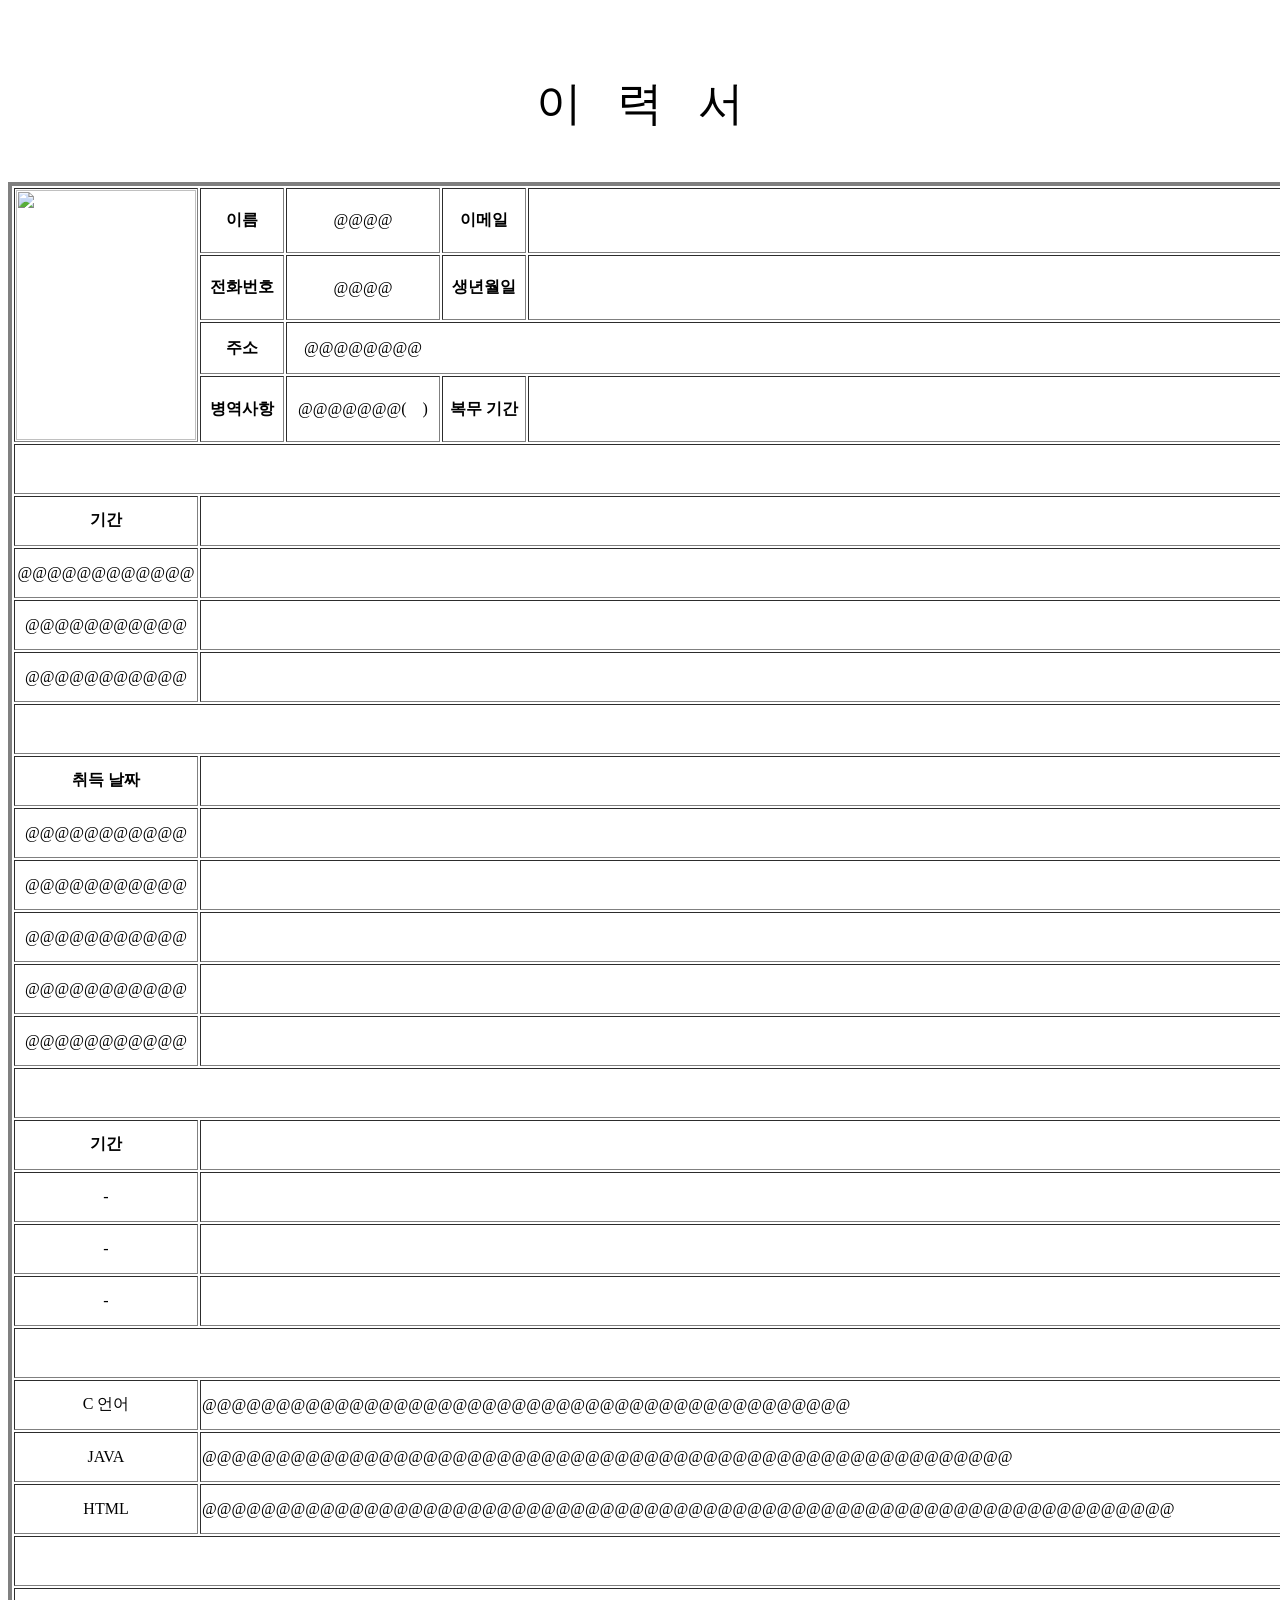
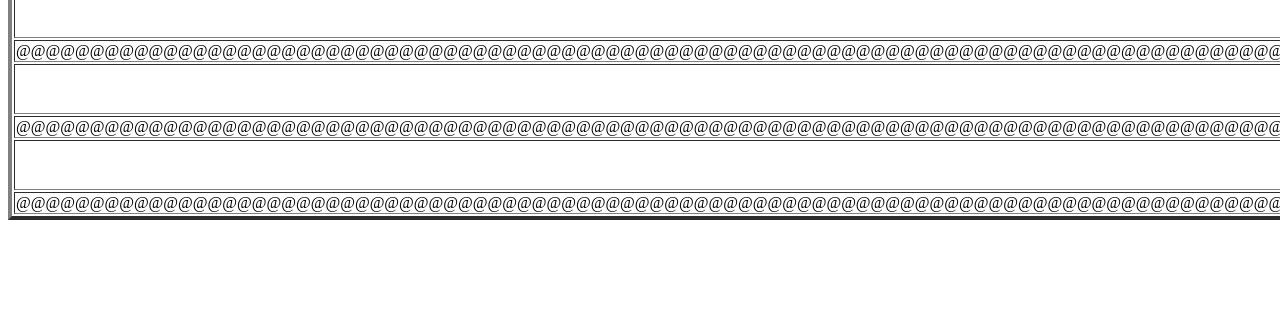
==== for_public.html @ 0bb3aeb0 "Add files via upload" ====
<html>
    <head>
        <meta charset="UTF-8">
        <title> @@@@의 명명백백히 정정당당한 이력서</title>
        <br>
        <p style="font-size:290%" align="center"> 이&nbsp;&nbsp;&nbsp;력&nbsp;&nbsp;&nbsp;서 </p>
    </head>
    <body>
        <table border="4" align="center" width="1400">
            <tr>
                <td align="center" rowspan="4" width="180" height="180">
                    <img height="250" src="./Mainimg/famous.webp" width="100%">
                </td>
                <th align="center" width="80" height="40">이름</th>
                <td align="center" width="150" height="50">@@@@</td>
                <th align="center" width="80" height="40">이메일</th>
                <td align="center">!!!!!!!!!!!!!!!!!@gmail.com</td>
            </tr>
            <tr>
                <th align="center" height="40">전화번호</th> 
                <td align="center">@@@@</td>
                <th align="center" height="50">생년월일</th> 
                <td align="center">@@@@@</td>
            </tr>
            <tr>
                <th align="center" width="80" height="40">주소</th> 
                <td colspan="3">&nbsp;&nbsp;&nbsp;&nbsp;@@@@@@@@</td>
            </tr>
            <tr>
                <th align="center" height="50">병역사항</th>
                <td align="center">@@@@@@@( &nbsp&nbsp )</td>
                <th align="center">복무 기간</th>
                <td align="center">@@@@</td>
            </tr>
            
            <tr>
                <th colspan="5" height="50" style="font-size: 150%;">학 력</th>
            </tr>
            <tr>
                <th height="50">기간</th>
                <th colspan="4">학교명</th>
            </tr>
            <tr>
                <td align="center" height="50">@@@@@@@@@@@@</td>
                <td align="center" colspan="4">@@@@@@@@@@</td>
            </tr>
            <tr>
                <td align="center" height="50">@@@@@@@@@@@</td>
                <td align="center" colspan="4">@@@@@@@@@@@</td>
            </tr>
             <tr>
                <td align="center" height="50">@@@@@@@@@@@</td>
                <td align="center" colspan="4">@@@@@@@@@@@</td>
            </tr>
            <tr>
                <th align="center" height="50" colspan="5" style="font-size: 150%;">보유 자격증</th>
            </tr>
            <tr>
                <th height="50">취득 날짜</th>
                <th colspan="4">자격증이름</th>
            </tr>
            <tr>
                <td align="center" height="50">@@@@@@@@@@@</td>
                <td align="center" colspan="4">@@@@@@@@@@@</td>
            </tr>
            <tr>
                <td align="center" height="50">@@@@@@@@@@@</td>
                <td align="center" colspan="4">@@@@@@@@@@@</td>
            </tr>
            <tr>
                <td align="center" height="50">@@@@@@@@@@@</td>
                <td align="center" colspan="4">@@@@@@@@@@@</td>
            </tr>
            <tr>
                <td align="center" height="50">@@@@@@@@@@@</td>
                <td align="center" colspan="4"> @@@@@@@@@@@ </td>
            </tr>
	<tr>
                <td align="center" height="50"> @@@@@@@@@@@</td>
                <td align="center" colspan="4"> @@@@@@@@@@@ </td>
            </tr>
            
            <tr>
                <th align="center" height="50" colspan="5" style="font-size: 150%;">경력</th> 
            </tr>
            <tr>
                <th height="50">기간</th>
                <th colspan="4">업무 내용</th>
            </tr>
            <tr>
                <td align="center" height="50"> - </td>
                <td align="center" colspan="4"> 신입 </td>
            </tr>
            <tr>
                <td align="center" height="50"> - </td>
                <td align="center" colspan="4"> - </td>
            </tr>
            <tr>
                <td align="center" height="50"> - </td>
                <td align="center" colspan="4"> - </td>
            </tr>
            
            <tr>
                <th align="center" height="50" colspan="5" style="font-size: 150%;">사용 언어 및 기술</th> 
            </tr>
            <tr>
                <td align="center" height="50"> C 언어</td>
                <td colspan="4">@@@@@@@@@@@@@@@@@@@@@@@@@@@@@@@@@@@@@@@@@@@@</td>
            </tr>
            <tr>
                <td align="center" height="50">JAVA</td>
                <td colspan="4">@@@@@@@@@@@@@@@@@@@@@@@@@@@@@@@@@@@@@@@@@@@@@@@@@@@@@@@</td>
            </tr>
            <tr>
                <td align="center" height="50">HTML</td>
                <td colspan="4">@@@@@@@@@@@@@@@@@@@@@@@@@@@@@@@@@@@@@@@@@@@@@@@@@@@@@@@@@@@@@@@@@@ </td>
            </tr>
            
            <tr>
                <th align="center" height="50" colspan="5" style="font-size: 150%;">자기 소개서</th> 
            </tr>
            <tr>
                <th align="center" height="50" colspan="5" style="font-size: 130%;">성장 과정</th> 
            </tr>
            <tr>
                <td height="auto" colspan="5">
                    <p>
                        @@@@@@@@@@@@@@@@@@@@@@@@@@@@@@@@@@@@@@@@@@@@@@@@@@@@@@@@@@@@@@@@@@@@@@@@@@@@@@@@@@@@@@@@@@@@@@@@@@@@@@@@@@@@@@@@@@@@@@@@@@@@@@@@@@@@@@@@@@@@@@@@@@@@@@@@@@@@@@@@@@@@@@@@@@@@@@@@@@@@@@@@@@@@@@@@@@@@@@@@@@@@@@@@@@@@@@@@@@@@@@@@@@@@@@@@@@@@@@@@@@@@@@@@@@@@@@@@@@@@@@@@@@@@@@@@@@@@@@@@@@@@@@@@@@@@@@@@@@@@@@@@@@@@@@@@@@@@@@@@@@@@@@@@@@@@@@@@@@@@@@@@@@@@@@@@@@@@@@@@@@@@@@@@@@@@@@@@@@@@@@@@@@@@@@@@@@@@@@@@@@@@@@@@@@@@@@@@@@@@@@@@@@@@@@@@@@@@@@@@@@@@@@@@@@@@@@@@@@@@@@@@@@@@@@@@@@@@@@@@@@@@@@@@@@@@@@@@@@@@@@@@@@@@@@@@@@@@@@@@@@@@@@@@@@@@@@@@@@@
                    </p>

                </td>
            </tr>
            
            <tr>
                <th align="center" height="50" colspan="5" style="font-size: 130%;">학창 시절</th> 
            </tr>
            <tr>
                <td height="auto" colspan="5">
                    <p>
                        @@@@@@@@@@@@@@@@@@@@@@@@@@@@@@@@@@@@@@@@@@@@@@@@@@@@@@@@@@@@@@@@@@@@@@@@@@@@@@@@@@@@@@@@@@@@@@@@@@@@@@@@@@@@@@@@@@@@@@@@@@@@@@@@@@@@@@@@@@@@@@@@@@@@@@@@@@@@@@@@@@@@@@@@@@@@@@@@@@@@@@@@@@@@@@@@@@@@@@@@@@@@@@@@@@@@@@@@@@@@@@@@@@@@@@@@@@@@@@@@@@@@@@@@@@@@@@@@@@@@@@@@@@@@@@@@@@@@@@@@@@@@@@@@@@@@@@@@@@@@@@@@@@@@@@@@@@@@@@@@@@@@@@@@@@@@@@@@@@@@@@@@@@@@@@@@@@@@@@@@@@@@@@@@@@@@@@@@@@@@@@@@@@@@@@@@@@@@@@@@@@@@@@@@@@@@@@@@@@@@@@@@@@@@@@@@@@@@@@@@@@@@@@@@@@@@@@@@@@@@@@@@@@@@@@@@@@@@@@@@@@@@@@@@@@@@@@@@@@@@@@@@@@@@@@@@@@@@@@@@@@@@@@@@@@@@@@@@@@@
                    </p>
                                   </td>
            </tr>
            
            <tr>
                <th align="center" height="50" colspan="5" style="font-size: 130%;">성격 장단점</th> 
            </tr>
            <tr>
                <td height="auto" colspan="5">
                    <p>
                        @@@@@@@@@@@@@@@@@@@@@@@@@@@@@@@@@@@@@@@@@@@@@@@@@@@@@@@@@@@@@@@@@@@@@@@@@@@@@@@@@@@@@@@@@@@@@@@@@@@@@@@@@@@@@@@@@@@@@@@@@@@@@@@@@@@@@@@@@@@@@@@@@@@@@@@@@@@@@@@@@@@@@@@@@@@@@@@@@@@@@@@@@@@@@@@@@@@@@@@@@@@@@@@@@@@@@@@@@@@@@@@@@@@@@@@@@@@@@@@@@@@@@@@@@@@@@@@@@@@@@@@@@@@@@@@@@@@@@@@@@@@@@@@@@@@@@@@@@@@@@@@@@@@@@@@@@@@@@@@@@@@@@@@@@@@@@@@@@@@@@@@@@@@@@@@@@@@@@@@@@@@@@@@@@@@@@@@@@@@@@@@@@@@@@@@@@@@@@@@@@@@@@@@@@@@@@@@@@@@@@@@@@@@@@@@@@@@@@@@@@@@@@@@@@@@@@@@@@@@@@@@@@@@@@@@@@@@@@@@@@@@@@@@@@@@@@@@@@@@@@@@@@@@@@@@@@@@@@@@@@@@@@@@@@@@@@@@@@@@
                    </p>
                                    </td>
            </tr>
        </table>
<br><br><br><br><br>
    </body>
</html>
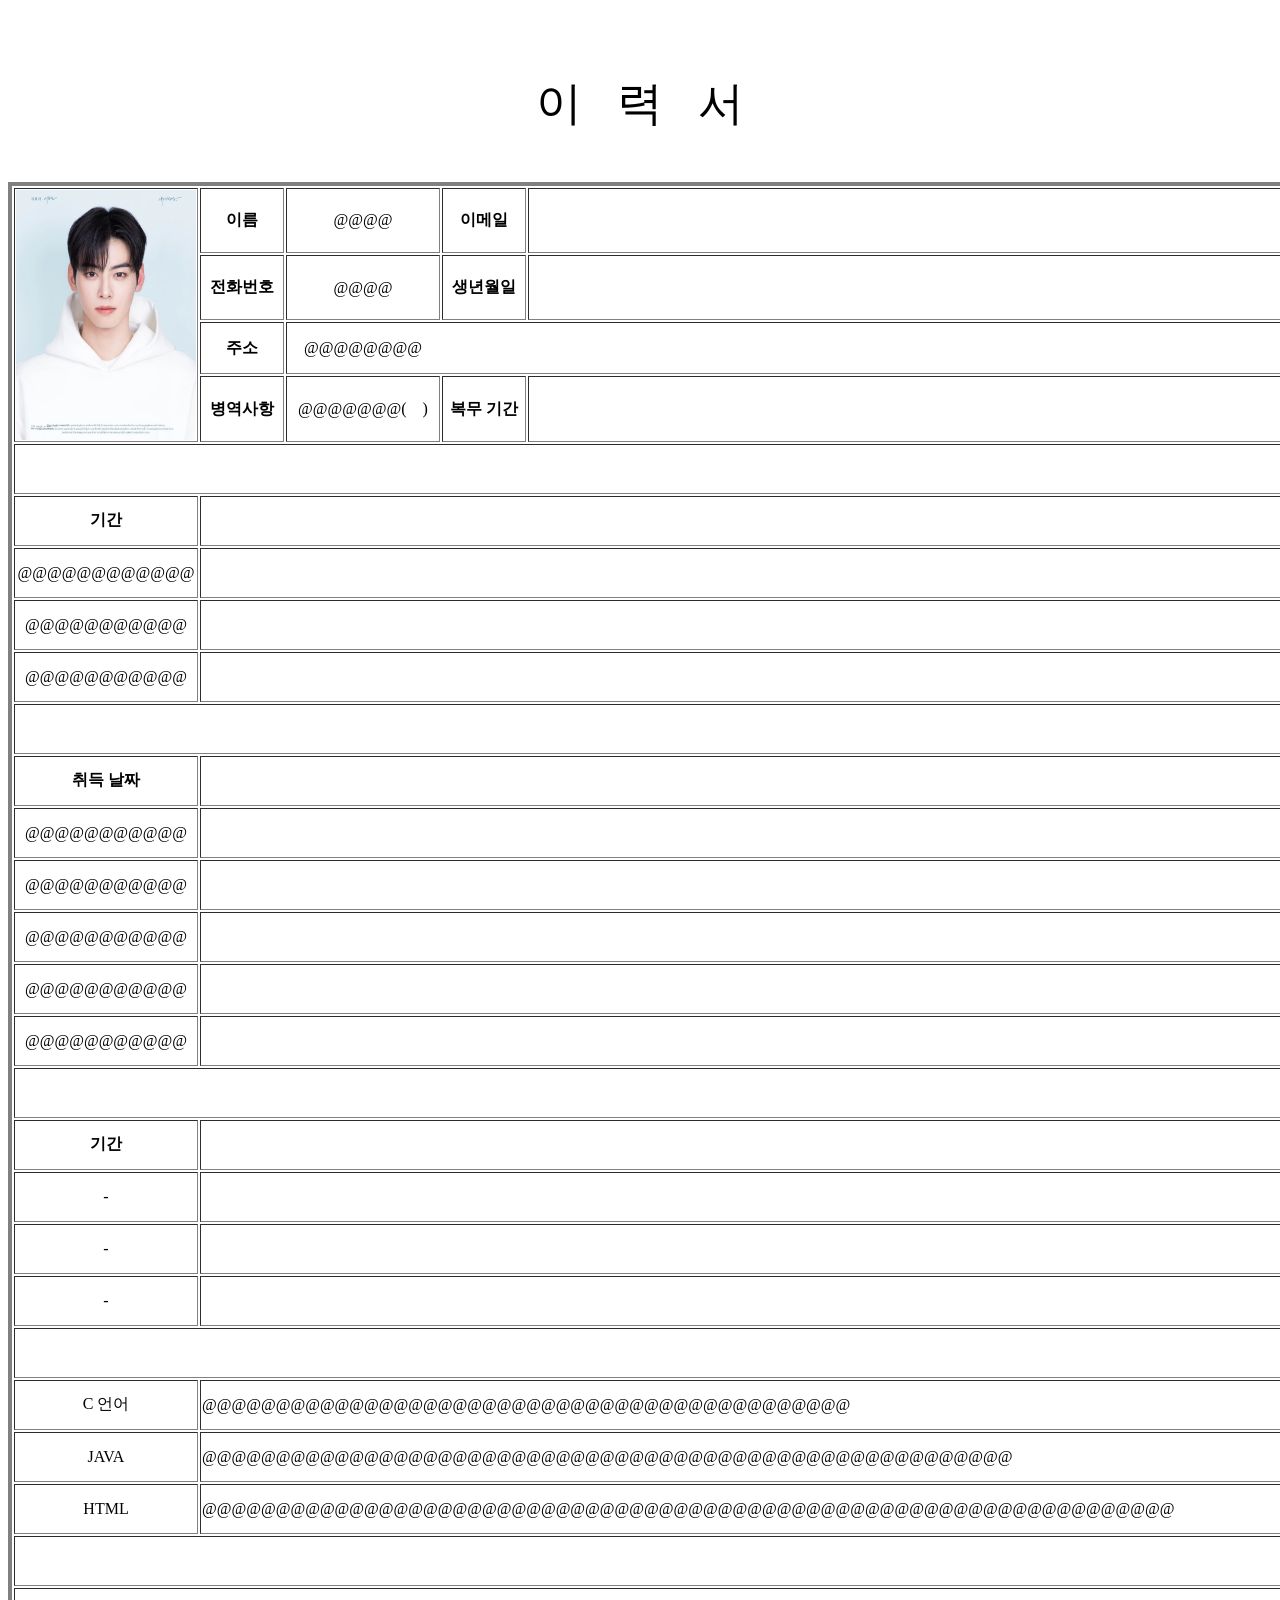
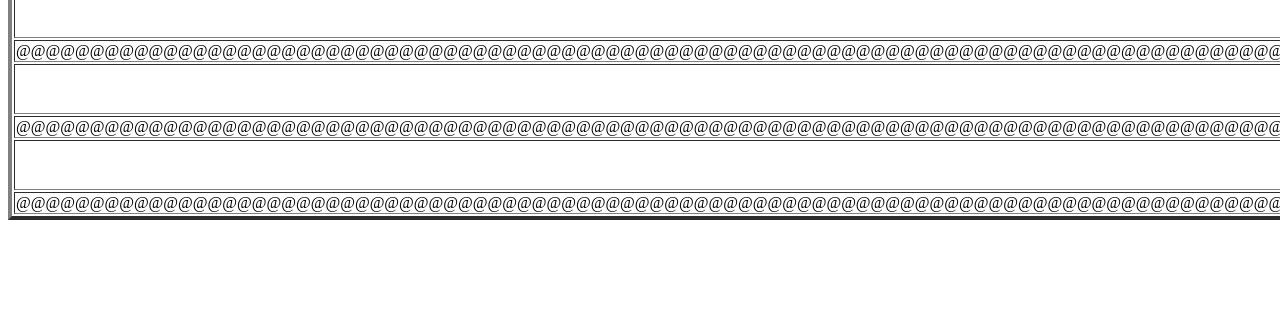
==== commit 7f9ecf24: "Update for_public.html" ====
--- a/for_public.html
+++ b/for_public.html
@@ -9,7 +9,7 @@
         <table border="4" align="center" width="1400">
             <tr>
                 <td align="center" rowspan="4" width="180" height="180">
-                    <img height="250" src="./Mainimg/famous.webp" width="100%">
+                    <img height="250" src="famous.webp" width="100%">
                 </td>
                 <th align="center" width="80" height="40">이름</th>
                 <td align="center" width="150" height="50">@@@@</td>
@@ -155,4 +155,4 @@
         </table>
 <br><br><br><br><br>
     </body>
-</html>+</html>
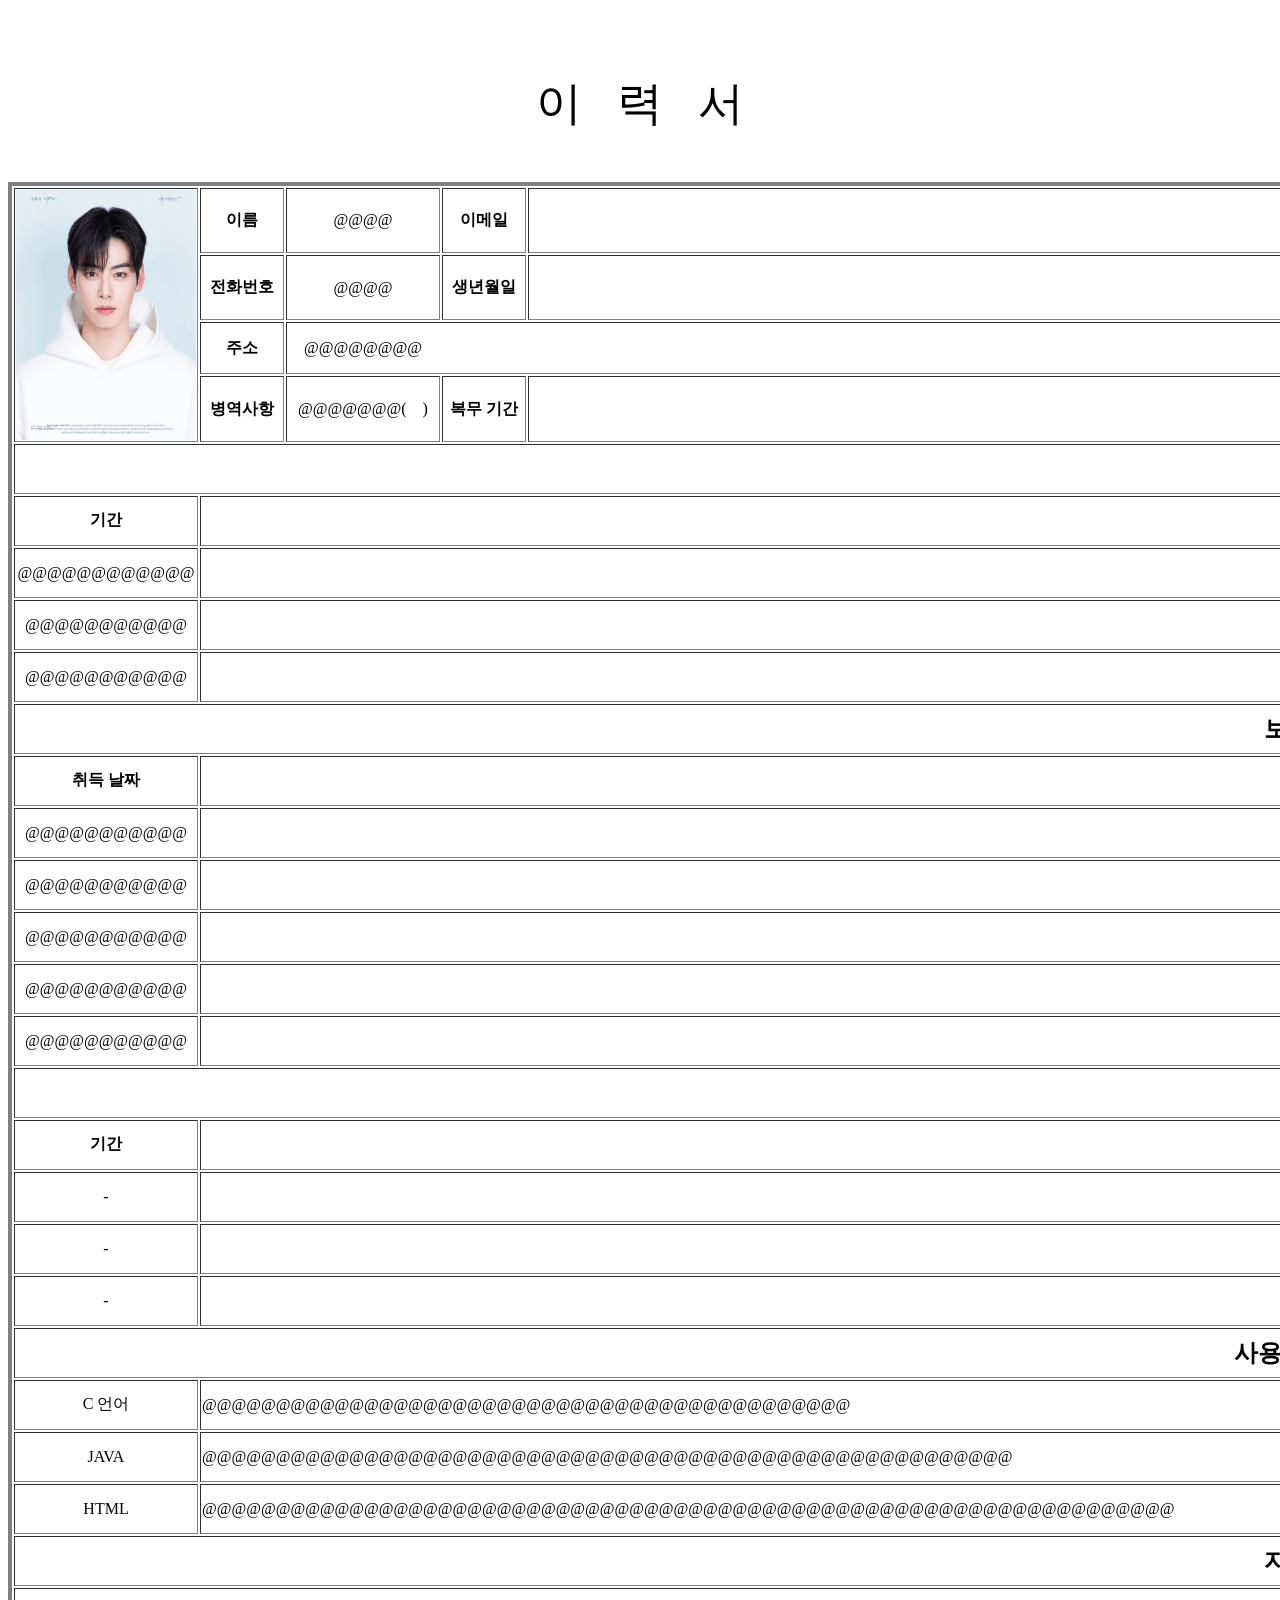
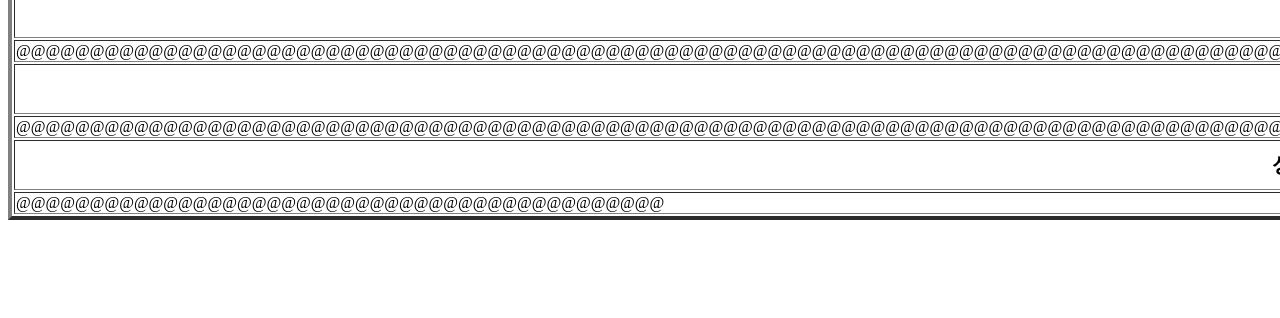
==== commit 09ede33f: "Update for_public.html" ====
--- a/for_public.html
+++ b/for_public.html
@@ -125,7 +125,7 @@
             <tr>
                 <td height="auto" colspan="5">
                     <p>
-                        @@@@@@@@@@@@@@@@@@@@@@@@@@@@@@@@@@@@@@@@@@@@@@@@@@@@@@@@@@@@@@@@@@@@@@@@@@@@@@@@@@@@@@@@@@@@@@@@@@@@@@@@@@@@@@@@@@@@@@@@@@@@@@@@@@@@@@@@@@@@@@@@@@@@@@@@@@@@@@@@@@@@@@@@@@@@@@@@@@@@@@@@@@@@@@@@@@@@@@@@@@@@@@@@@@@@@@@@@@@@@@@@@@@@@@@@@@@@@@@@@@@@@@@@@@@@@@@@@@@@@@@@@@@@@@@@@@@@@@@@@@@@@@@@@@@@@@@@@@@@@@@@@@@@@@@@@@@@@@@@@@@@@@@@@@@@@@@@@@@@@@@@@@@@@@@@@@@@@@@@@@@@@@@@@@@@@@@@@@@@@@@@@@@@@@@@@@@@@@@@@@@@@@@@@@@@@@@@@@@@@@@@@@@@@@@@@@@@@@@@@@@@@@@@@@@@@@@@@@@@@@@@@@@@@@@@@@@@@@@@@@@@@@@@@@@@@@@@@@@@@@@@@@@@@@@@@@@@@@@@@@@@@@@@@@@@@@@@@@@
+                        @@@@@@@@@@@@@@@@@@@@@@@@@@@@@@@@@@@@@@@@@@@@@@@@@@@@@@@@@@@@@@@@@@@@@@@@@@@@@@@@@@@@@@@
                     </p>
 
                 </td>
@@ -137,7 +137,7 @@
             <tr>
                 <td height="auto" colspan="5">
                     <p>
-                        @@@@@@@@@@@@@@@@@@@@@@@@@@@@@@@@@@@@@@@@@@@@@@@@@@@@@@@@@@@@@@@@@@@@@@@@@@@@@@@@@@@@@@@@@@@@@@@@@@@@@@@@@@@@@@@@@@@@@@@@@@@@@@@@@@@@@@@@@@@@@@@@@@@@@@@@@@@@@@@@@@@@@@@@@@@@@@@@@@@@@@@@@@@@@@@@@@@@@@@@@@@@@@@@@@@@@@@@@@@@@@@@@@@@@@@@@@@@@@@@@@@@@@@@@@@@@@@@@@@@@@@@@@@@@@@@@@@@@@@@@@@@@@@@@@@@@@@@@@@@@@@@@@@@@@@@@@@@@@@@@@@@@@@@@@@@@@@@@@@@@@@@@@@@@@@@@@@@@@@@@@@@@@@@@@@@@@@@@@@@@@@@@@@@@@@@@@@@@@@@@@@@@@@@@@@@@@@@@@@@@@@@@@@@@@@@@@@@@@@@@@@@@@@@@@@@@@@@@@@@@@@@@@@@@@@@@@@@@@@@@@@@@@@@@@@@@@@@@@@@@@@@@@@@@@@@@@@@@@@@@@@@@@@@@@@@@@@@@@@
+                        @@@@@@@@@@@@@@@@@@@@@@@@@@@@@@@@@@@@@@@@@@@@@@@@@@@@@@@@@@@@@@@@@@@@@@@@@@@@@@@@@@@@@@@@@@@@@@@@@@@@@@@@@@@@@@@@@@@@@@@@@@@@@@@@@@@@@@@@@@@@@@@@@@@@@@@@@@@@@@@@@@@@@@@@@@@@@@@@@@
                     </p>
                                    </td>
             </tr>
@@ -148,8 +148,7 @@
             <tr>
                 <td height="auto" colspan="5">
                     <p>
-                        @@@@@@@@@@@@@@@@@@@@@@@@@@@@@@@@@@@@@@@@@@@@@@@@@@@@@@@@@@@@@@@@@@@@@@@@@@@@@@@@@@@@@@@@@@@@@@@@@@@@@@@@@@@@@@@@@@@@@@@@@@@@@@@@@@@@@@@@@@@@@@@@@@@@@@@@@@@@@@@@@@@@@@@@@@@@@@@@@@@@@@@@@@@@@@@@@@@@@@@@@@@@@@@@@@@@@@@@@@@@@@@@@@@@@@@@@@@@@@@@@@@@@@@@@@@@@@@@@@@@@@@@@@@@@@@@@@@@@@@@@@@@@@@@@@@@@@@@@@@@@@@@@@@@@@@@@@@@@@@@@@@@@@@@@@@@@@@@@@@@@@@@@@@@@@@@@@@@@@@@@@@@@@@@@@@@@@@@@@@@@@@@@@@@@@@@@@@@@@@@@@@@@@@@@@@@@@@@@@@@@@@@@@@@@@@@@@@@@@@@@@@@@@@@@@@@@@@@@@@@@@@@@@@@@@@@@@@@@@@@@@@@@@@@@@@@@@@@@@@@@@@@@@@@@@@@@@@@@@@@@@@@@@@@@@@@@@@@@@@
-                    </p>
+                        @@@@@@@@@@@@@@@@@@@@@@@@@@@@@@@@@@@@@@@@@@@@
                                     </td>
             </tr>
         </table>
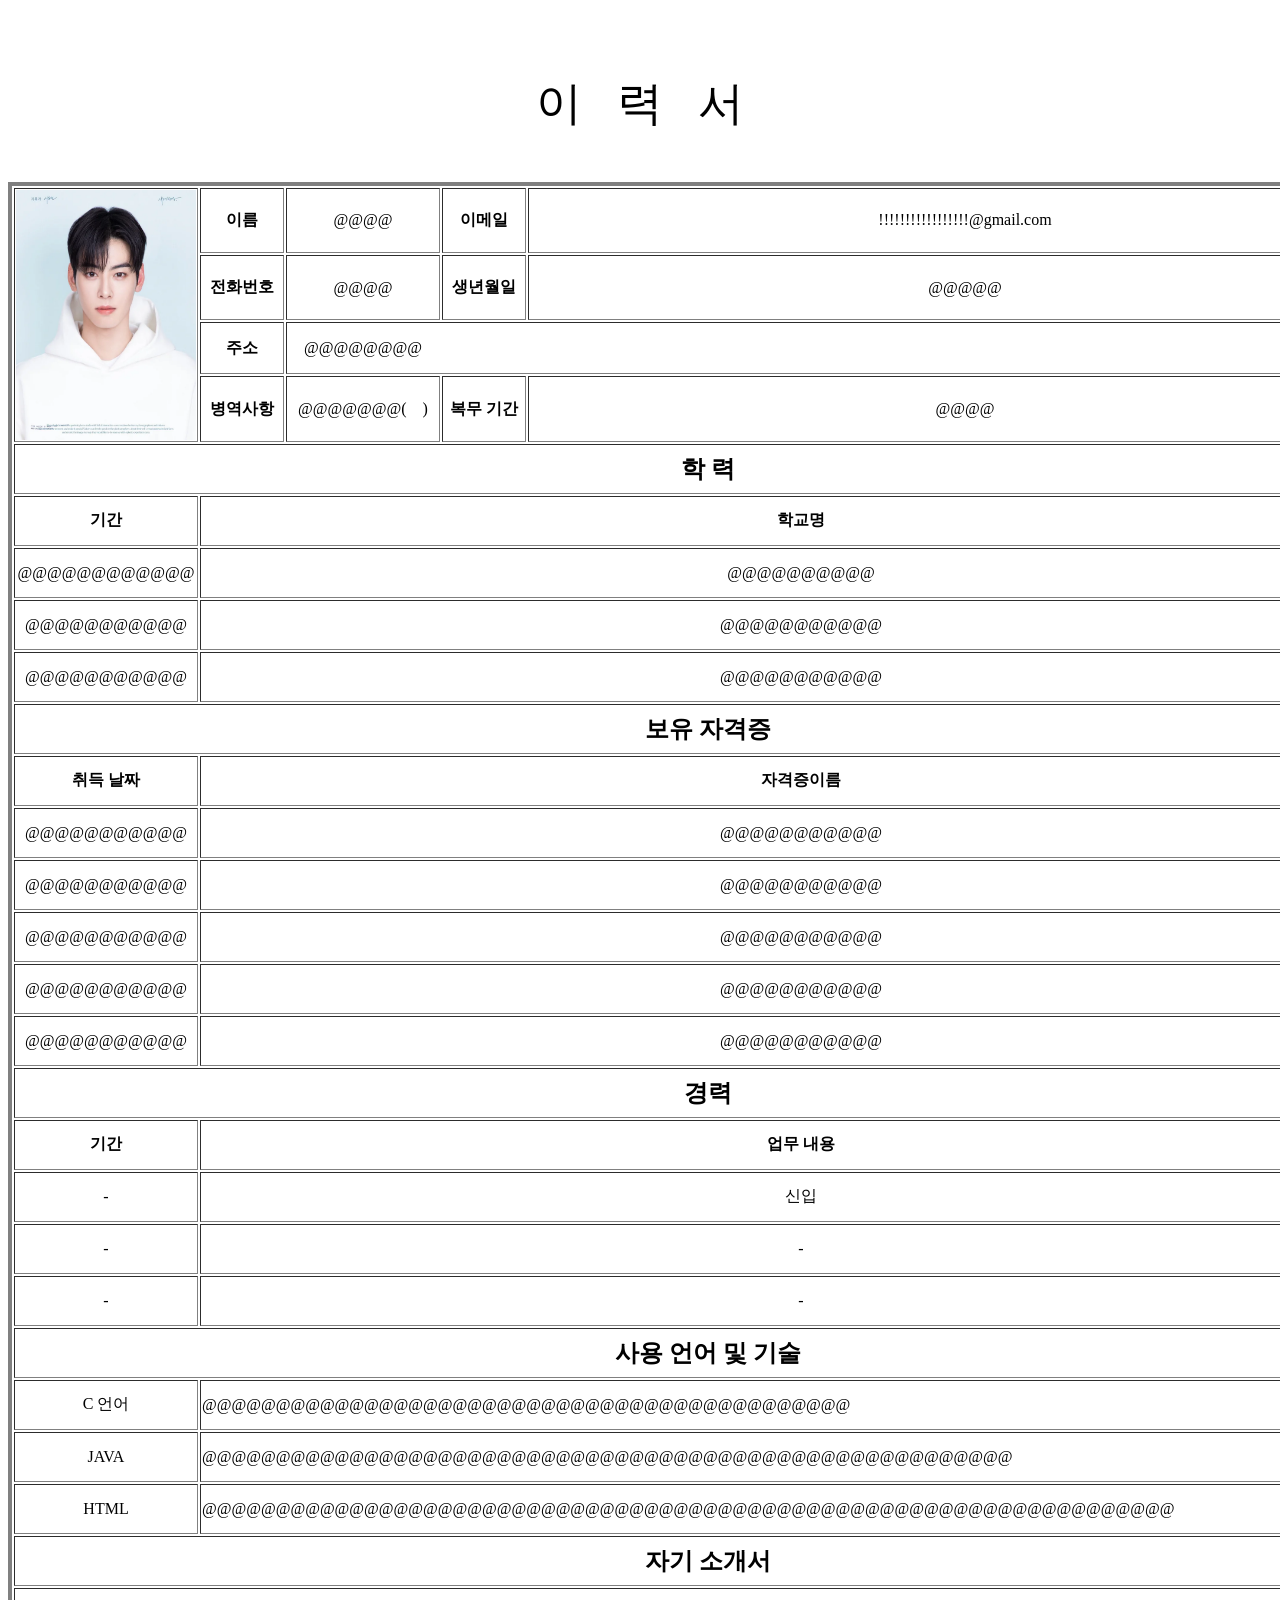
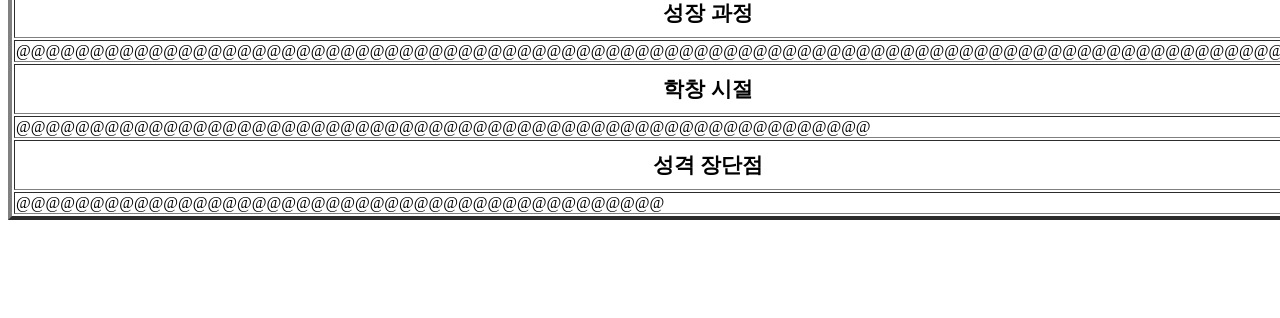
==== commit 039c8504: "Update for_public.html" ====
--- a/for_public.html
+++ b/for_public.html
@@ -137,7 +137,7 @@
             <tr>
                 <td height="auto" colspan="5">
                     <p>
-                        @@@@@@@@@@@@@@@@@@@@@@@@@@@@@@@@@@@@@@@@@@@@@@@@@@@@@@@@@@@@@@@@@@@@@@@@@@@@@@@@@@@@@@@@@@@@@@@@@@@@@@@@@@@@@@@@@@@@@@@@@@@@@@@@@@@@@@@@@@@@@@@@@@@@@@@@@@@@@@@@@@@@@@@@@@@@@@@@@@
+                        @@@@@@@@@@@@@@@@@@@@@@@@@@@@@@@@@@@@@@@@@@@@@@@@@@@@@@@@@@
                     </p>
                                    </td>
             </tr>
